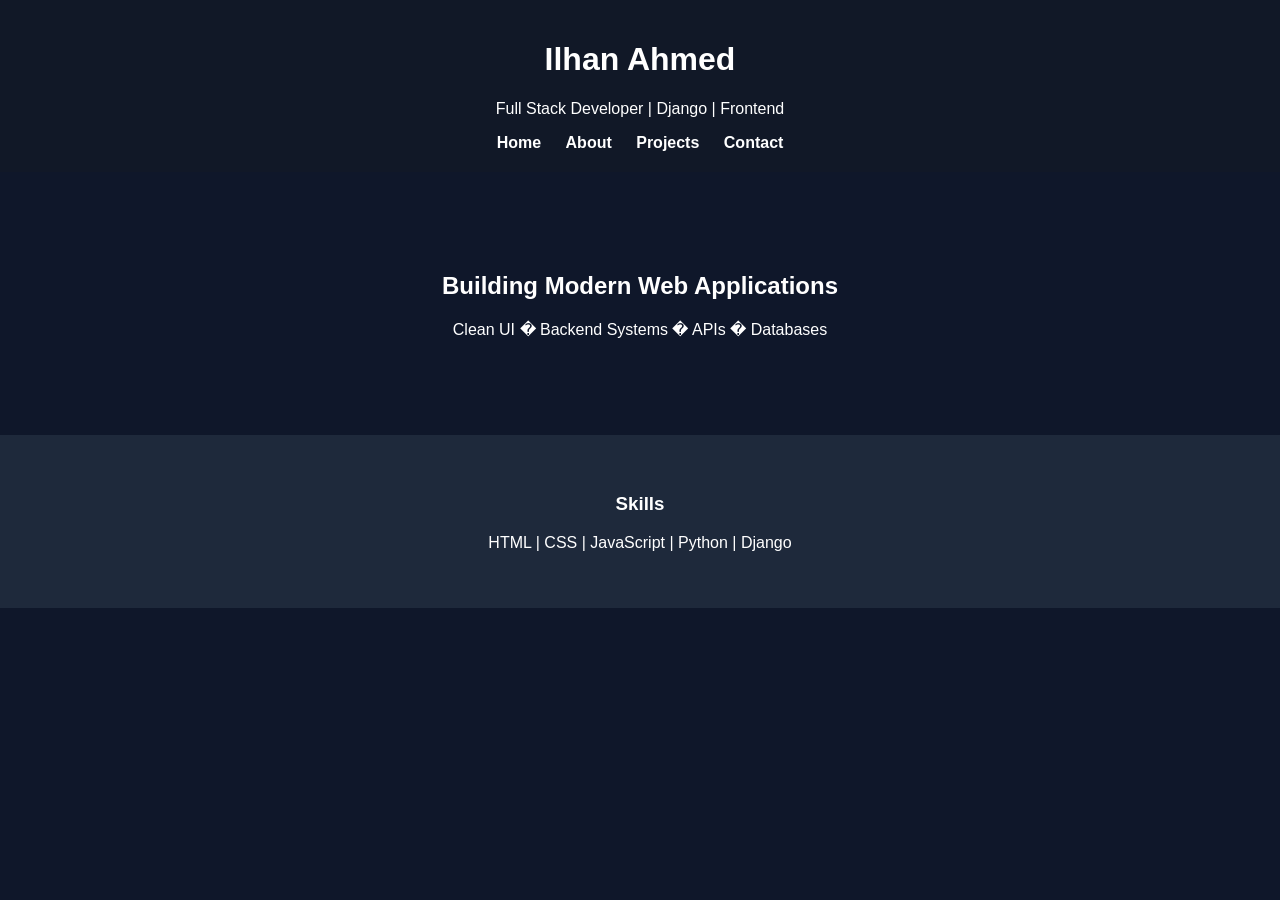
==== about.html @ 9218cb6a "final professional frontend" ====
<!DOCTYPE html>
<html lang='en'>
<head>
    <meta charset='UTF-8'>
    <meta name='viewport' content='width=device-width, initial-scale=1.0'>
    <title>Ilhan Portfolio</title>
    <link rel='stylesheet' href='css/style.css'>
</head>
<body>

<header>
    <h1>Ilhan Ahmed</h1>
    <p>Full Stack Developer | Django | Frontend</p>

    <nav>
        <a href='index.html'>Home</a>
        <a href='about.html'>About</a>
        <a href='projects.html'>Projects</a>
        <a href='contact.html'>Contact</a>
    </nav>
</header>

<section class='hero'>
    <h2>Building Modern Web Applications</h2>
    <p>Clean UI � Backend Systems � APIs � Databases</p>
</section>

<section class='skills'>
    <h3>Skills</h3>
    <p>HTML | CSS | JavaScript | Python | Django</p>
</section>

</body>
</html>
---- css/style.css ----
body {
    margin: 0;
    font-family: Arial, sans-serif;
    background: #0f172a;
    color: white;
    text-align: center;
}

header {
    background: #111827;
    padding: 20px;
}

nav a {
    color: white;
    margin: 10px;
    text-decoration: none;
    font-weight: bold;
}

nav a:hover {
    color: #38bdf8;
}

.hero {
    padding: 80px 20px;
}

.skills {
    padding: 40px;
    background: #1e293b;
}
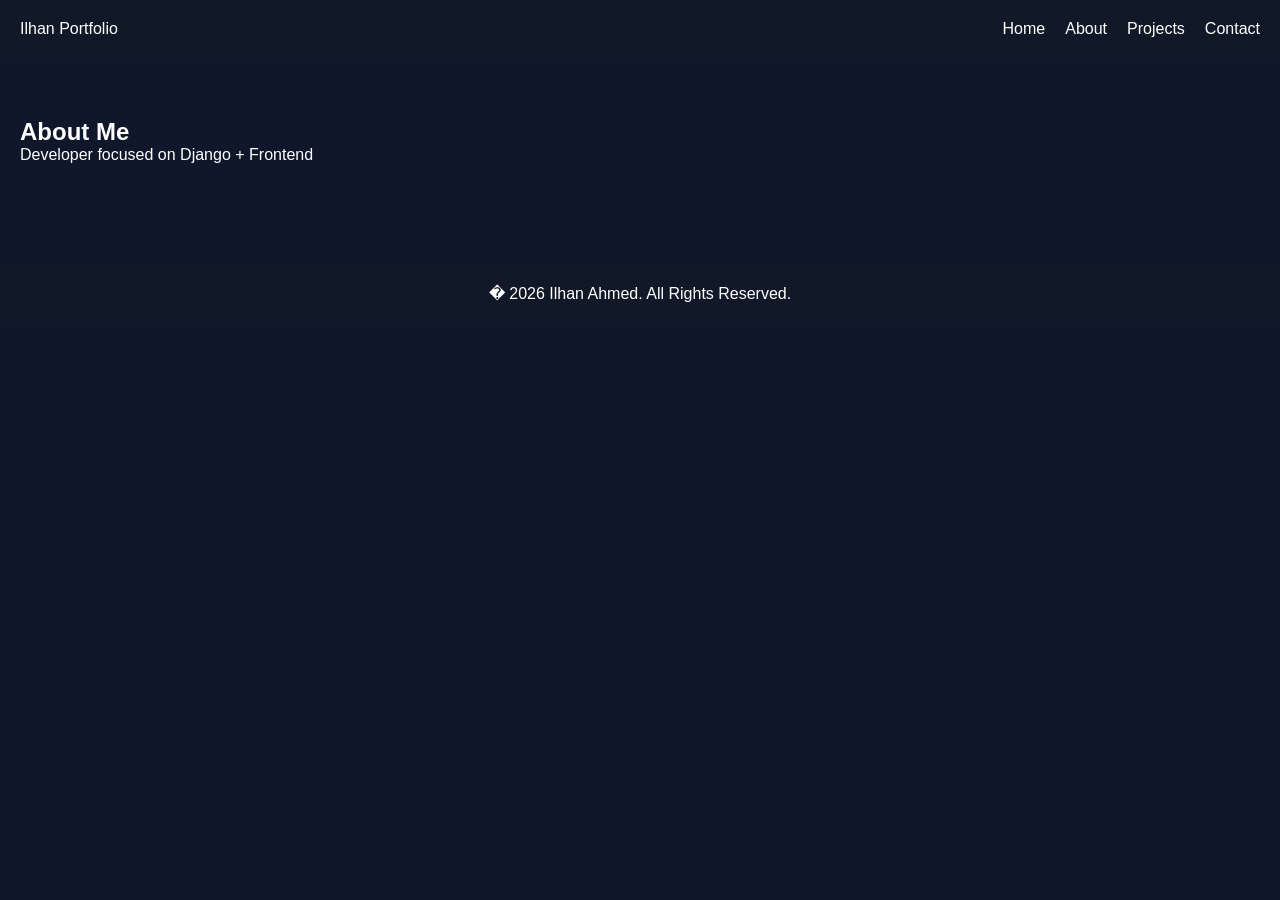
==== commit 86835087: "fix: add JS loader for navbar/footer + full working frontend" ====
--- a/about.html
+++ b/about.html
@@ -1,34 +1,16 @@
 <!DOCTYPE html>
-<html lang='en'>
+<html>
 <head>
-    <meta charset='UTF-8'>
-    <meta name='viewport' content='width=device-width, initial-scale=1.0'>
-    <title>Ilhan Portfolio</title>
-    <link rel='stylesheet' href='css/style.css'>
+  <title>About</title>
+  <link rel='stylesheet' href='css/style.css'>
 </head>
 <body>
 
-<header>
-    <h1>Ilhan Ahmed</h1>
-    <p>Full Stack Developer | Django | Frontend</p>
-
-    <nav>
-        <a href='index.html'>Home</a>
-        <a href='about.html'>About</a>
-        <a href='projects.html'>Projects</a>
-        <a href='contact.html'>Contact</a>
-    </nav>
-</header>
-
-<section class='hero'>
-    <h2>Building Modern Web Applications</h2>
-    <p>Clean UI � Backend Systems � APIs � Databases</p>
+<section>
+  <h1>About Me</h1>
+  <p>Developer focused on Django + Frontend</p>
 </section>
 
-<section class='skills'>
-    <h3>Skills</h3>
-    <p>HTML | CSS | JavaScript | Python | Django</p>
-</section>
-
+<script src='js/components/loader.js'></script>
 </body>
 </html>
--- a/css/style.css
+++ b/css/style.css
@@ -1,32 +1,73 @@
-body {
-    margin: 0;
-    font-family: Arial, sans-serif;
-    background: #0f172a;
-    color: white;
-    text-align: center;
+*{
+  margin:0;
+  padding:0;
+  box-sizing:border-box;
+  font-family:Arial;
 }
 
-header {
-    background: #111827;
-    padding: 20px;
+body{
+  background:#0f172a;
+  color:white;
 }
 
-nav a {
-    color: white;
-    margin: 10px;
-    text-decoration: none;
-    font-weight: bold;
+/* NAVBAR */
+.navbar{
+  display:flex;
+  justify-content:space-between;
+  align-items:center;
+  padding:20px;
+  background:#111827;
+  position:sticky;
+  top:0;
 }
 
-nav a:hover {
-    color: #38bdf8;
+.nav-links{
+  display:flex;
+  list-style:none;
+  gap:20px;
 }
 
-.hero {
-    padding: 80px 20px;
+.nav-links a{
+  color:white;
+  text-decoration:none;
 }
 
-.skills {
-    padding: 40px;
-    background: #1e293b;
+.nav-links a:hover{
+  color:#38bdf8;
 }
+
+/* HERO */
+.hero{
+  text-align:center;
+  padding:100px 20px;
+}
+
+.hero button{
+  padding:10px 20px;
+  margin-top:15px;
+  border:none;
+  background:#38bdf8;
+  color:black;
+  cursor:pointer;
+}
+
+/* SECTIONS */
+section{
+  padding:60px 20px;
+}
+
+/* FOOTER */
+.footer{
+  text-align:center;
+  padding:20px;
+  background:#111827;
+  margin-top:40px;
+}
+
+/* RESPONSIVE */
+@media(max-width:768px){
+  .nav-links{
+    flex-direction:column;
+    background:#111827;
+  }
+}
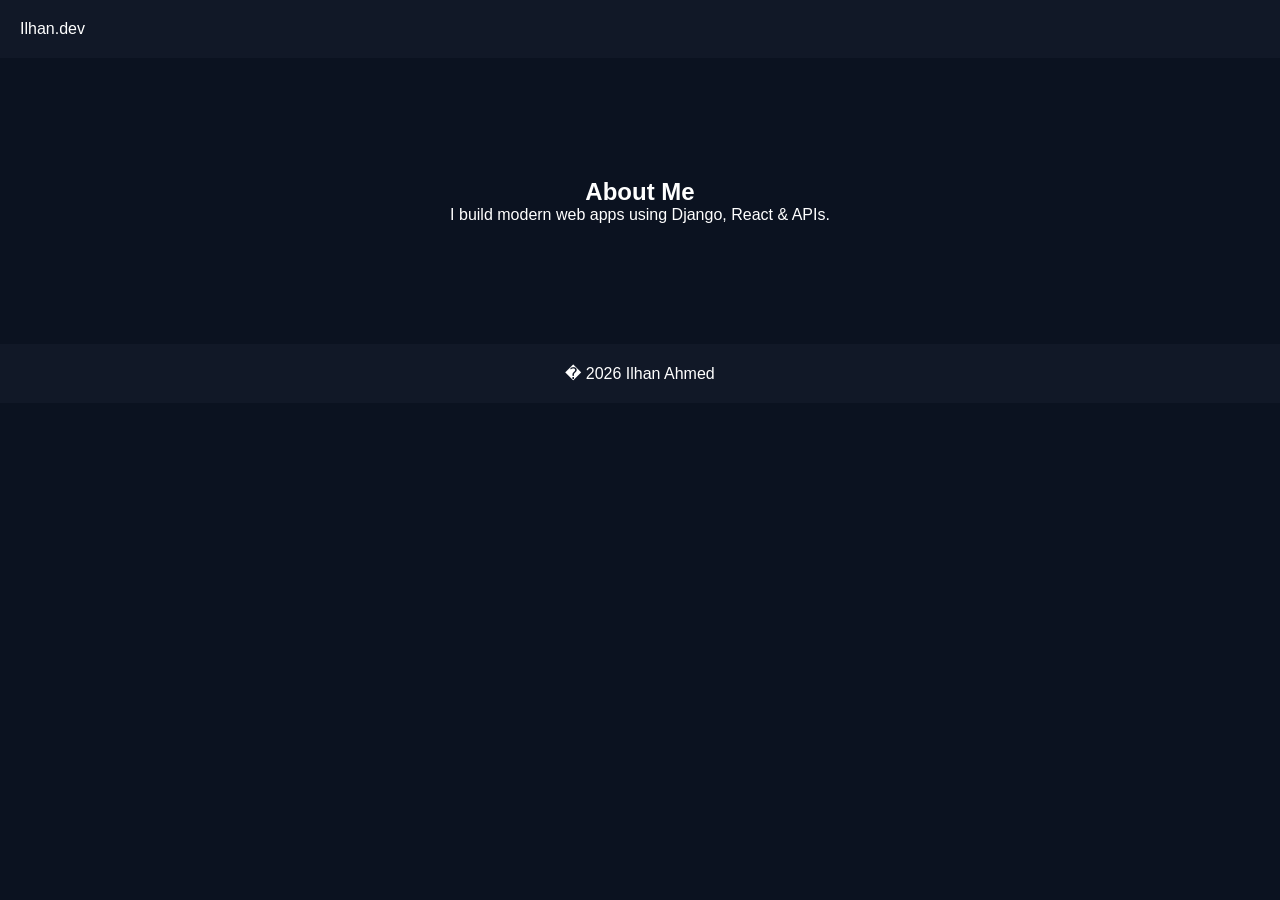
==== commit fee4298e: "upgrade: professional responsive portfolio UI" ====
--- a/about.html
+++ b/about.html
@@ -6,11 +6,18 @@
 </head>
 <body>
 
-<section>
+<header class='navbar'>
+  <div class='logo'>Ilhan.dev</div>
+</header>
+
+<section class='hero'>
   <h1>About Me</h1>
-  <p>Developer focused on Django + Frontend</p>
+  <p>I build modern web apps using Django, React & APIs.</p>
 </section>
 
-<script src='js/components/loader.js'></script>
+<footer class='footer'>
+  <p>� 2026 Ilhan Ahmed</p>
+</footer>
+
 </body>
 </html>
--- a/css/style.css
+++ b/css/style.css
@@ -6,7 +6,7 @@
 }
 
 body{
-  background:#0f172a;
+  background:#0b1220;
   color:white;
 }
 
@@ -32,28 +32,26 @@
   text-decoration:none;
 }
 
-.nav-links a:hover{
-  color:#38bdf8;
+.menu-toggle{
+  display:none;
+  font-size:24px;
+  cursor:pointer;
 }
 
 /* HERO */
 .hero{
   text-align:center;
-  padding:100px 20px;
+  padding:120px 20px;
 }
 
-.hero button{
-  padding:10px 20px;
-  margin-top:15px;
-  border:none;
+.btn{
+  padding:12px 25px;
   background:#38bdf8;
   color:black;
-  cursor:pointer;
-}
-
-/* SECTIONS */
-section{
-  padding:60px 20px;
+  text-decoration:none;
+  display:inline-block;
+  margin-top:15px;
+  border-radius:5px;
 }
 
 /* FOOTER */
@@ -61,13 +59,26 @@
   text-align:center;
   padding:20px;
   background:#111827;
-  margin-top:40px;
 }
 
-/* RESPONSIVE */
+/* MOBILE */
 @media(max-width:768px){
+  .menu-toggle{
+    display:block;
+  }
+
   .nav-links{
+    display:none;
     flex-direction:column;
+    position:absolute;
+    top:70px;
+    right:0;
     background:#111827;
+    width:200px;
+    padding:20px;
+  }
+
+  .nav-links.active{
+    display:flex;
   }
 }
